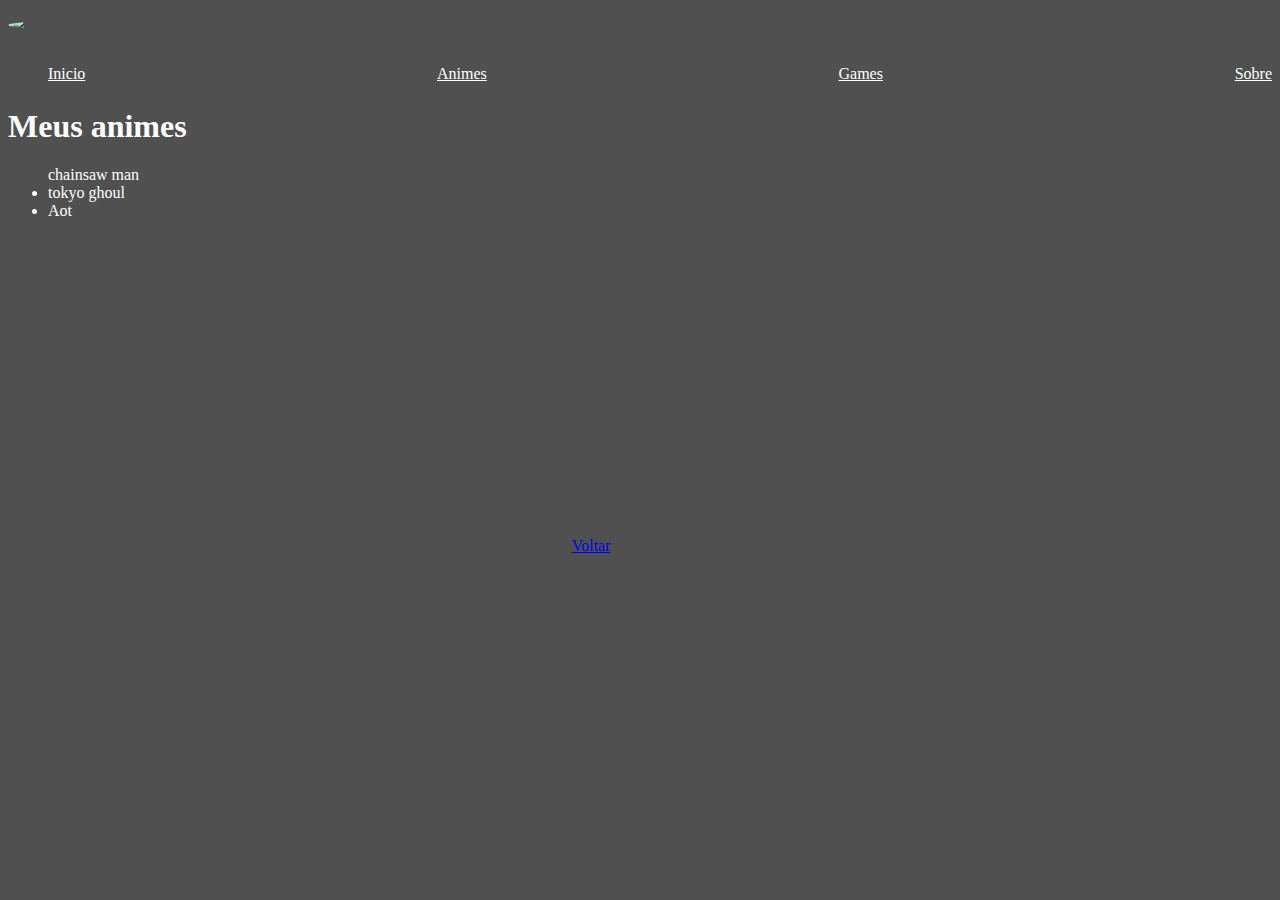
==== animes.html @ c2974a47 "first commit" ====
<!doctype html>
<html lang="en">
  <head>
    <meta charset="utf-8">
    <meta name="viewport" content="width=device-width, initial-scale=1">
    <title>Meu primeiro website</title>
    <link href="https://cdn.jsdelivr.net/npm/bootstrap@5.3.0-alpha1/dist/css/bootstrap.min.css" rel="stylesheet" integrity="sha384-GLhlTQ8iRABdZLl6O3oVMWSktQOp6b7In1Zl3/Jr59b6EGGoI1aFkw7cmDA6j6gD" crossorigin="anonymous">
    <link href="assets/css/style.css" rel="stylesheet">
  </head>
  <body>
    <div class="container"> 
      <div class="row header-page">
          <div class="col-lg-2">
              <div class="logo">
                  <a href="index.html">
                      <img class="img-fluid" src="assets/images/logotipo.jpg" />
                  </a>
              </div>
          </div>
          <div class="col-lg-10">
              <ul class="menu">
                  <li><a href="index.html">Inicio</a></li>
                  <li><a href="animes.html">Animes</a></li>
                  <li><a href="games.html">Games</a></li>
                  <li><a href="sobre.html">Sobre</a></li>
              </ul>
          </div>
      </div>
  </div>
     <div class="container">
        <div class="row">
            <h1>Meus animes </h1>
            <ul>
                <il>chainsaw man</il>
                <li> tokyo ghoul</li>
                <li>Aot</li>
            </ul>

            <iframe width="560" height="315" src="https://www.youtube.com/embed/jqOS3lp61hw" title="YouTube video player" frameborder="0" allow="accelerometer; autoplay; clipboard-write; encrypted-media; gyroscope; picture-in-picture; web-share" allowfullscreen></iframe> 

            <a class="btn btn-danger" href="index.html" >
                Voltar
            </a>
                
        </div>
    </div>




    <script src="https://cdn.jsdelivr.net/npm/bootstrap@5.3.0-alpha1/dist/js/bootstrap.bundle.min.js" integrity="sha384-w76AqPfDkMBDXo30jS1Sgez6pr3x5MlQ1ZAGC+nuZB+EYdgRZgiwxhTBTkF7CXvN" crossorigin="anonymous"></script>
  </body>
</html>
---- assets/css/style.css ----
body{
    background-color: rgb(80, 80, 80);
    color:rgb(255, 255, 255);
}
.linkpage:hover{
 opacity: 0.6;
}
.header-page{
    margin-bottom:25px;
    margin-top:15px;
}
.header-page .logo {
    border-radius: 100%;
    overflow: hidden;
    width: 75%;
}
.menu{
    margin-top: 30px;
    display: flex;
    list-style: none;
    justify-content: space-between;
}
.menu li a{
    color:rgb(255, 255, 255);
}
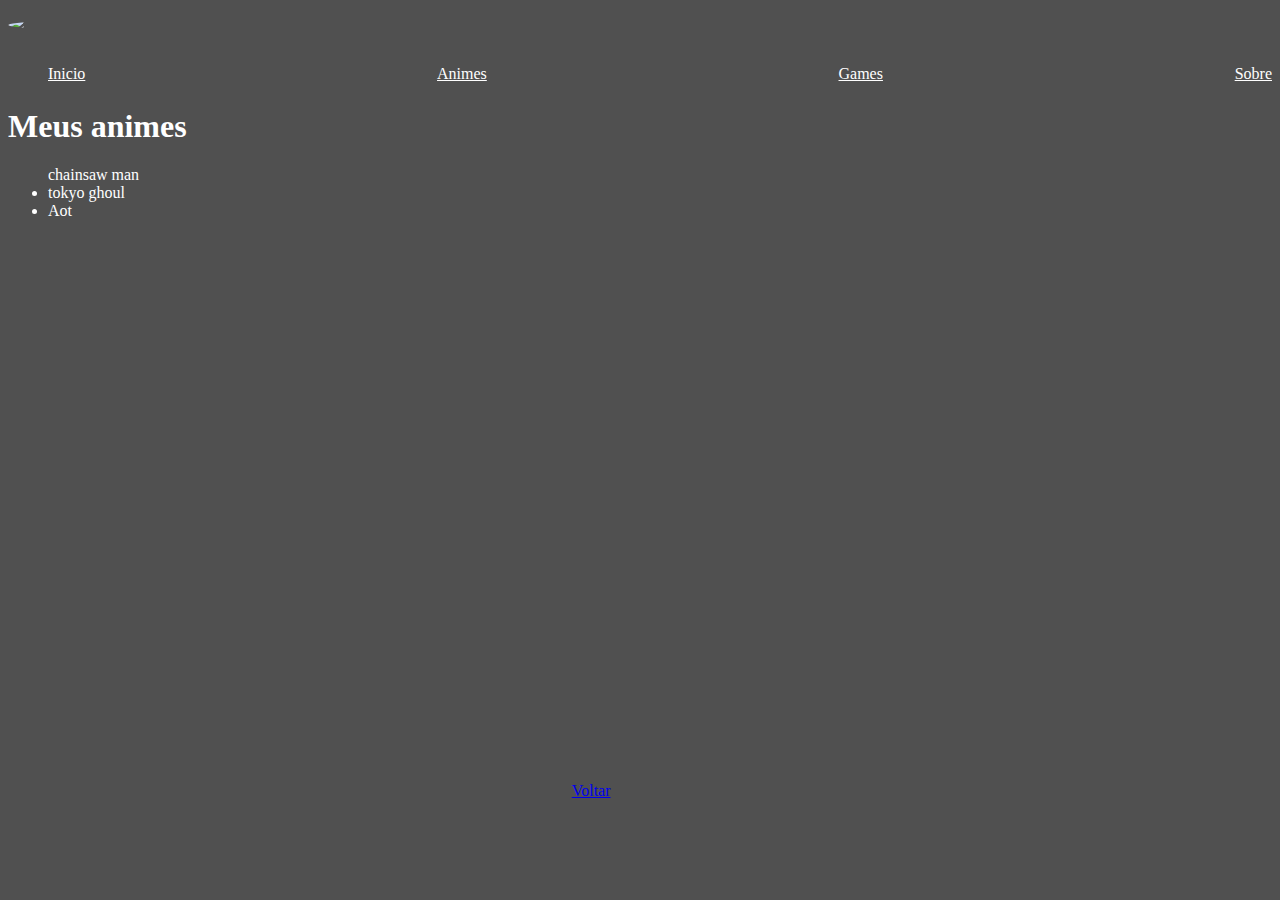
==== commit c1db059d: "inclusao de videos" ====
--- a/animes.html
+++ b/animes.html
@@ -36,7 +36,7 @@
                 <li>Aot</li>
             </ul>
 
-            <iframe width="560" height="315" src="https://www.youtube.com/embed/jqOS3lp61hw" title="YouTube video player" frameborder="0" allow="accelerometer; autoplay; clipboard-write; encrypted-media; gyroscope; picture-in-picture; web-share" allowfullscreen></iframe> 
+            <iframe width="560" height="560" src="https://www.youtube.com/embed/Y-xLlZgng_o" title="YouTube video player" frameborder="0" allow="accelerometer; autoplay; clipboard-write; encrypted-media; gyroscope; picture-in-picture; web-share" allowfullscreen></iframe>
 
             <a class="btn btn-danger" href="index.html" >
                 Voltar
